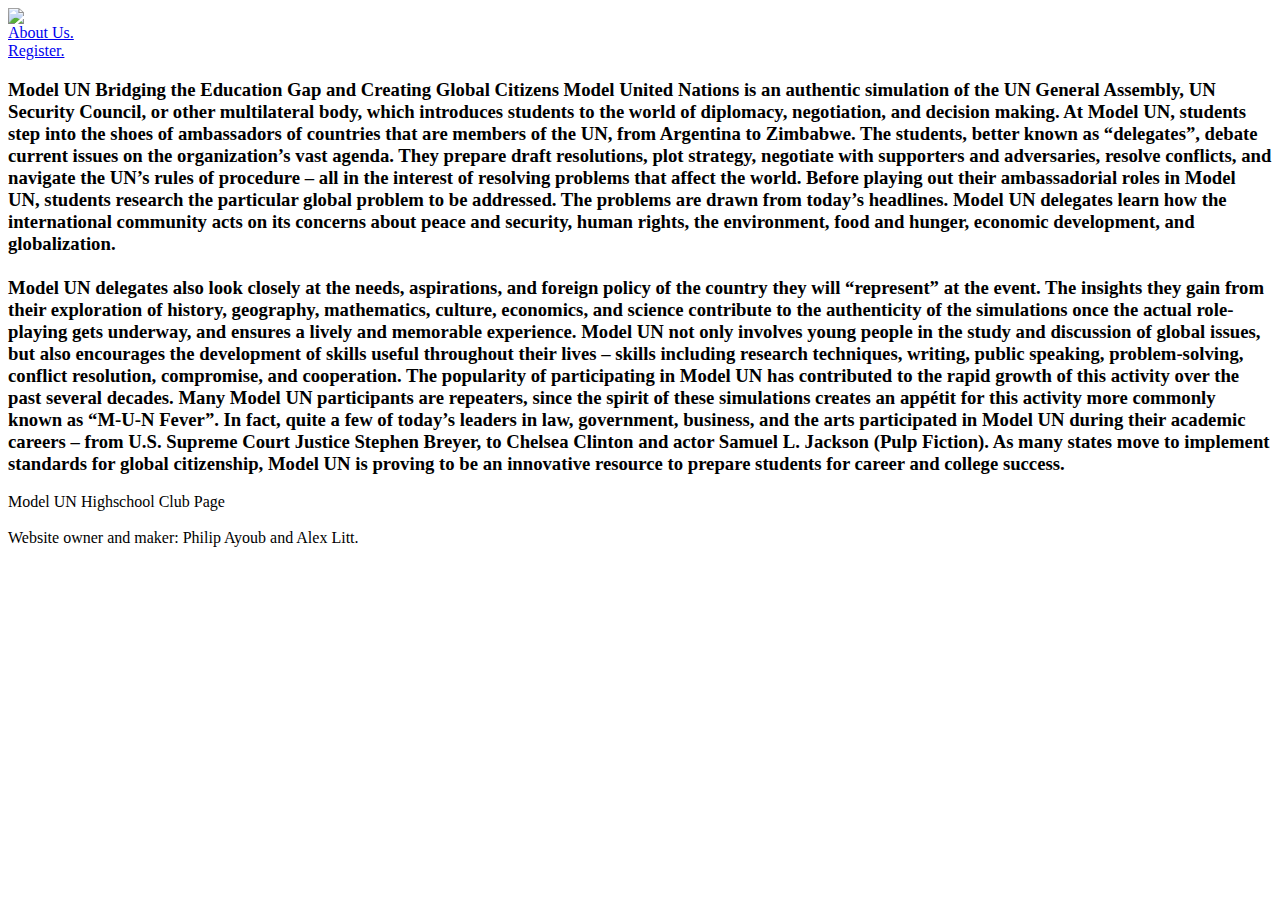
==== Index.html @ 6b032ee3 "Update Index.html" ====
<!-- Philip Ayoub 
4/17/2015
Programming final project -->

 <!-- WHo I have worked with -->   
 
 <html>
	<head>
		<title>PalmerHill Accounting/Clients </title>
	<link href = "FinalProject2.css" rel = "stylesheet" type = "text/css"/>		
	<style type="text/css">
		
		
		#main { 
		width: 446px;
	padding: 10px;
	float: right;
	width: 50%;
	text-align: justify;
	
		
		
		}
		
		.mainlift { font-size: 1em;
					margin-top: 10%;
					float:left;		}					

			
			.verticalLine {
    border-left: thick solid #003398;
    border-right: thick solid #003398;
    margin-right: 13%;
    Padding-right: 5%;
		padding-left: 5%;
							}	
		</style>      
	</head>
	
	<body>
				<img src = Unknown.jpeg />
		
		<aside>
			
			<a href = "PJAQ4aboutus.html">About Us.</a><br />
			<a href = "PJAQ4Forum.html">Register.</a><br />
			
		   
		</aside>
		
			
		 <!--Load the AJAX API-->
    <script type="text/javascript" src="https://www.gstatic.com/charts/loader.js"></script>
    <script type="text/javascript">

      // Load the Visualization API and the corechart package.
      google.charts.load('current', {'packages':['corechart']});

      // Set a callback to run when the Google Visualization API is loaded.
      google.charts.setOnLoadCallback(drawChart);

      // Callback that creates and populates a data table,
      // instantiates the pie chart, passes in the data and
      // draws it.
      function drawChart() {

        // Create the data table.
        var data = new google.visualization.DataTable();  
        data.addColumn('string', 'Topping');
        data.addColumn('number', 'Slices');
        data.addRows([
          ['Senoirs', 50], //My info from the google forms.
          ['Juniors', 20],
          ['Sophomores', 20],  
          ['Freshman', 10],
               
        ]);

        // These are the options I chose.        
        var options = {'title':'Model UN Grade percantages',  
                       'width':800,
                       'height':500,
                       'colors': ['#FF68DD', '#59DF00', '#DFA800', '#F70000', '#C0F7FE','#0066FF', '#F7DE00', '#00FFFF'], 
                       'pieHole': 0.4,
                       'pieSliceTextStyle': {
            									color: 'black', 
          									},
          				
          					    
          				'backgroundColor': '#88B8FF',	
          				'legend': {position: 'top', textStyle: {color: 'white', fontSize: 17}},     
          				'titleTextStyle': {color: '#FFFFFF',
							fontSize: '30',          									},	

                       };

        // Instantiate and draw our chart, passing in some options.   
        var chart = new google.visualization.PieChart(document.getElementById('chart_div'));    
        chart.draw(data, options);
      }
    </script>    
	 
	<div id="chart_div"></div>     
	
	<h3> 
	Model UN
Bridging the Education Gap and Creating Global Citizens

Model United Nations is an authentic simulation of the UN General Assembly, UN Security Council, or other multilateral body, which introduces students to the world of diplomacy, negotiation, and decision making. 

At Model UN, students step into the shoes of ambassadors of countries that are members of the UN, from Argentina to Zimbabwe. The students, better known as “delegates”, debate current issues on the organization’s vast agenda. They prepare draft resolutions, plot strategy, negotiate with supporters and adversaries, resolve conflicts, and navigate the UN’s rules of procedure – all in the interest of resolving problems that affect the world.

Before playing out their ambassadorial roles in Model UN, students research the particular global problem to be addressed. The problems are drawn from today’s headlines. Model UN delegates learn how the international community acts on its concerns about peace and security, human rights, the environment, food and hunger, economic development, and globalization.

<br />
<br />

Model UN delegates also look closely at the needs, aspirations, and foreign policy of the country they will “represent” at the event. The insights they gain from their exploration of history, geography, mathematics, culture, economics, and science contribute to the authenticity of the simulations once the actual role-playing gets underway, and ensures a lively and memorable experience.

Model UN not only involves young people in the study and discussion of global issues, but also encourages the development of skills useful throughout their lives – skills including research techniques, writing, public speaking, problem-solving, conflict resolution, compromise, and cooperation.

The popularity of participating in Model UN has contributed to the rapid growth of this activity over the past several decades. Many Model UN participants are repeaters, since the spirit of these simulations creates an appétit for this activity more commonly known as “M-U-N Fever”.

In fact, quite a few of today’s leaders in law, government, business, and the arts participated in Model UN during their academic careers – from U.S. Supreme Court Justice Stephen Breyer, to Chelsea Clinton and actor Samuel L. Jackson (Pulp Fiction).

As many states move to implement standards for global citizenship, Model UN is proving to be an innovative resource to prepare students for career and college success.  
	</h3>
			
		
		
		<footer>   
				Model UN Highschool Club Page <br />
			<br>
			Website owner and maker: Philip Ayoub and Alex Litt.
			
		</footer>
	</body>
</html>
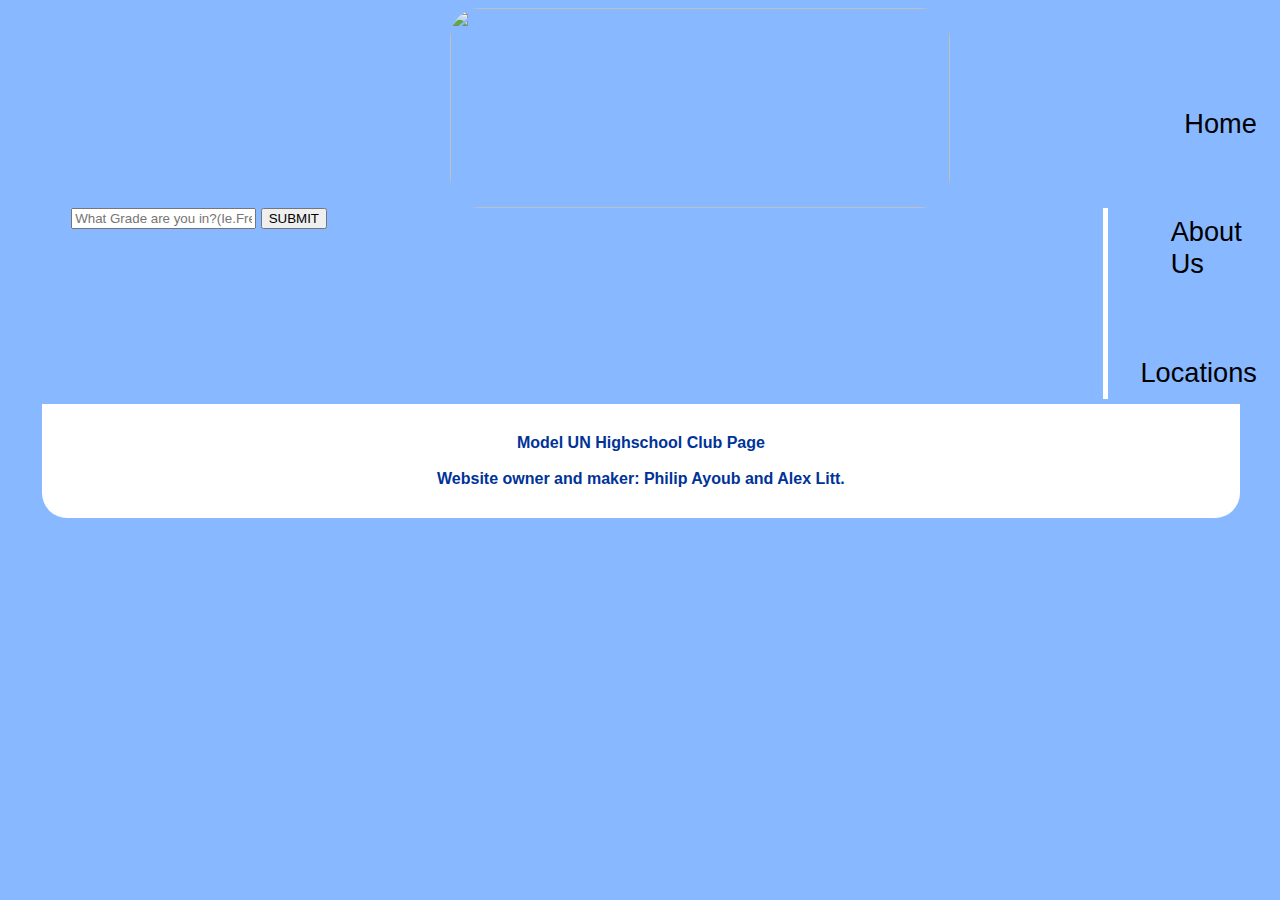
==== commit 5544f736: "Update Index.html" ====
--- a/Index.html
+++ b/Index.html
@@ -1,6 +1,4 @@
-
-
-    <!-- Philip Ayoub 
+<!-- Philip Ayoub 
 4/17/2015
 Programming final project -->
 
@@ -30,116 +28,83 @@
 
 			
 			.verticalLine {
-    border-left: thick solid #003398;
-    border-right: thick solid #003398;
+     border-right: thick solid #003398;
     margin-right: 13%;
     Padding-right: 5%;
 		padding-left: 5%;
+		border-color: white;
 							}	
 		</style>      
 	</head>
 	
 	<body>
+	
+			
 				<img src = Unknown.jpeg />
 		
 		<aside>
-			
-			<a href = "PJAQ4aboutus.html">About Us.</a><br />
-			<a href = "PJAQ4Forum.html">Register.</a><br />
+		
+			<a href = "PJAQ4Index.html">Home</a><br />
+			<a href = "PJAQ4aboutus.html">About Us</a><br />
+			<a href = "PJAQ4Locations.html"> Locations</a><br />    
 			
 		   
 		</aside>
 		
-			
-		 <!--Load the AJAX API-->
-    <script type="text/javascript" src="https://www.gstatic.com/charts/loader.js"></script>
-    <script type="text/javascript">
-
-      // Load the Visualization API and the corechart package.
-      google.charts.load('current', {'packages':['corechart']});
-
-      // Set a callback to run when the Google Visualization API is loaded.
-      google.charts.setOnLoadCallback(drawChart);
-
-      // Callback that creates and populates a data table,
-      // instantiates the pie chart, passes in the data and
-      // draws it.
-      function drawChart() {
-
-        // Create the data table.
-        var data = new google.visualization.DataTable();  
-        data.addColumn('string', 'Topping');
-        data.addColumn('number', 'Slices');
-        data.addRows([
-          ['Senoirs', 50], //My info from the google forms.
-          ['Juniors', 20],
-          ['Sophomores', 20],  
-          ['Freshman', 10],
-               
-        ]);
-
-        // These are the options I chose.        
-        var options = {'title':'Model UN Grade percantages',  
-                       'width':800,
-                       'height':500,
-                       'colors': ['#FF68DD', '#59DF00', '#DFA800', '#F70000', '#C0F7FE','#0066FF', '#F7DE00', '#00FFFF'], 
-                       'pieHole': 0.4,
-                       'pieSliceTextStyle': {
-            									color: 'black', 
-          									},
-          				
-          					    
-          				'backgroundColor': '#88B8FF',	
-          				'legend': {position: 'top', textStyle: {color: 'white', fontSize: 17}},     
-          				'titleTextStyle': {color: '#FFFFFF',
-							fontSize: '30',          									},	
-
-                       };
-
-        // Instantiate and draw our chart, passing in some options.   
-        var chart = new google.visualization.PieChart(document.getElementById('chart_div'));    
-        chart.draw(data, options);
-      }
-    </script>    
-	 
-	<div id="chart_div"></div>     
-	
-	<h3> 
-	Model UN
-Bridging the Education Gap and Creating Global Citizens
-
-Model United Nations is an authentic simulation of the UN General Assembly, UN Security Council, or other multilateral body, which introduces students to the world of diplomacy, negotiation, and decision making. 
-
-At Model UN, students step into the shoes of ambassadors of countries that are members of the UN, from Argentina to Zimbabwe. The students, better known as “delegates”, debate current issues on the organization’s vast agenda. They prepare draft resolutions, plot strategy, negotiate with supporters and adversaries, resolve conflicts, and navigate the UN’s rules of procedure – all in the interest of resolving problems that affect the world.
-
-Before playing out their ambassadorial roles in Model UN, students research the particular global problem to be addressed. The problems are drawn from today’s headlines. Model UN delegates learn how the international community acts on its concerns about peace and security, human rights, the environment, food and hunger, economic development, and globalization.
-
-<br />
-<br />
-
-Model UN delegates also look closely at the needs, aspirations, and foreign policy of the country they will “represent” at the event. The insights they gain from their exploration of history, geography, mathematics, culture, economics, and science contribute to the authenticity of the simulations once the actual role-playing gets underway, and ensures a lively and memorable experience.
-
-Model UN not only involves young people in the study and discussion of global issues, but also encourages the development of skills useful throughout their lives – skills including research techniques, writing, public speaking, problem-solving, conflict resolution, compromise, and cooperation.
-
-The popularity of participating in Model UN has contributed to the rapid growth of this activity over the past several decades. Many Model UN participants are repeaters, since the spirit of these simulations creates an appétit for this activity more commonly known as “M-U-N Fever”.
-
-In fact, quite a few of today’s leaders in law, government, business, and the arts participated in Model UN during their academic careers – from U.S. Supreme Court Justice Stephen Breyer, to Chelsea Clinton and actor Samuel L. Jackson (Pulp Fiction).
-
-As many states move to implement standards for global citizenship, Model UN is proving to be an innovative resource to prepare students for career and college success.  
-	</h3>
-			
+		<div class="verticalLine">	 
 		
 		
-		<footer>   
+		
+		
+		
+		
+		
+		
+							<script src="http://code.jquery.com/jquery-latest.min.js" type="text/javascript"></script>         
+
+<form id="input-form" action="" method="POST" target="no-target">
+  <input id="input-q1" placeholder="What Grade are you in?(Ie.Freshman)" name="q1"> </input>
+  <button id="form-submit" type="submit">SUBMIT</button>
+</form>
+
+<p id="input-feedback"></p>
+
+<iframe src="#" id="no-target" name="no-target" style="visibility:hidden"></iframe>
+
+<script>
+    $('#input-form').one('submit',function(){
+        var inputq1 = encodeURIComponent($('#input-q1').val());
+        var q1ID = "entry_1752262989";      
+        var baseURL = 'https://docs.google.com/a/greenwichschools.org/forms/d/19SSBf5T_IukPrRpGzUpT2UGKaEHj2Z0RPynQ9M3ptqw/formResponse?';
+        //https://docs.google.com/spreadsheets/d/1HsT_v8B5PQNk_lnUe2Pfb-u-VMWCJ0pWo8uASk0p-u4/edit#gid=1127277410
+        var submitRef = '&submit=Submit';
+        var submitURL = (baseURL + q1ID + "=" + inputq1 + submitRef);
+        console.log(submitURL);
+        $(this)[0].action=submitURL;
+        $('#input-feedback').text('Thank You!');
+
+   		location.reload();		        
+
+    });
+    
+    
+
+</script>
+
+</div>
+			<footer>   
 				Model UN Highschool Club Page <br />
 			<br>
 			Website owner and maker: Philip Ayoub and Alex Litt.
 			
-		</footer>
-	</body>
-</html>
-	
-	
-	
-    
-    
+		</footer> 
+	</body>          
+</html>   	
+
+		
+		
+		
+		
+		
+		
+		
--- a/FinalProject2.css
+++ b/FinalProject2.css
@@ -0,0 +1,113 @@
+/* Philip Ayoub 
+4/17/2015
+Programming final project */
+
+
+
+body {
+		
+		background-color: #88B8FF;
+		font-family: Verdana, Geneva, Arial, Hevetica, sans-serif;
+		color: white;
+		
+		
+	 }
+
+	 
+ h1 { 	  
+ 			font-size: 2.5em;
+		  margin-right: 10%;
+	      padding-top: 2%;
+	      color: black;
+	      text-align: center;
+	      text-decoration: underline;
+	      	      
+		
+		}
+h2 { color: #003398;
+margin-left: 3%;}
+
+h3 { font-weight: 650;
+		margin-left:20%;
+		Margin-right: 20%;
+		}
+
+h4 { color: #003398;}
+
+h5 {color: white;
+	text-decoration: bold;
+	}
+
+aside { 
+ 		float: right;
+ 		margin-top: 3%;
+  		}
+ 		
+ 		
+ 		
+aside a {
+		     	
+	color: black;
+	font-size: 0.9em;
+	text-decoration: none;
+	
+	float: right;
+	vertical-align: straight;
+	margin-top: 40%;
+	vertical-align: center;
+	text-align: right;
+	padding: 13%;
+	font-size: 1.7em;
+	text-align: justify;
+	
+				
+		}
+	              
+aside a:hover { background: white;
+			 border-radius: 30px;
+				  
+		}
+ 
+					 
+
+ 		
+ img { border-radius: 30px;
+ 		width: 500;
+ 		height:200;
+ 		margin-left: 35%;    
+ 		
+ 		 
+ 		}
+ 		
+ 	th { color: black;
+ 		font-size: 2.0em;
+ 		
+ 		}
+ 	        
+ 	td { color: #003398;
+ 		font-size: 2.0em;}
+ 		
+ 		
+
+footer { 
+				margin-left:2.7%;
+				width: 90%;
+				padding: 30px;
+				background-color: white;
+				clear: both;
+				color: #003398;
+				font-weight: bold;
+				text-align: center;
+				border-bottom-left-radius: 25px;
+				border-bottom-right-radius: 25px;
+				
+				
+ 		}
+ 		
+ 		
+ 
+ 		
+ 		
+ 		
+ 		
+ 		
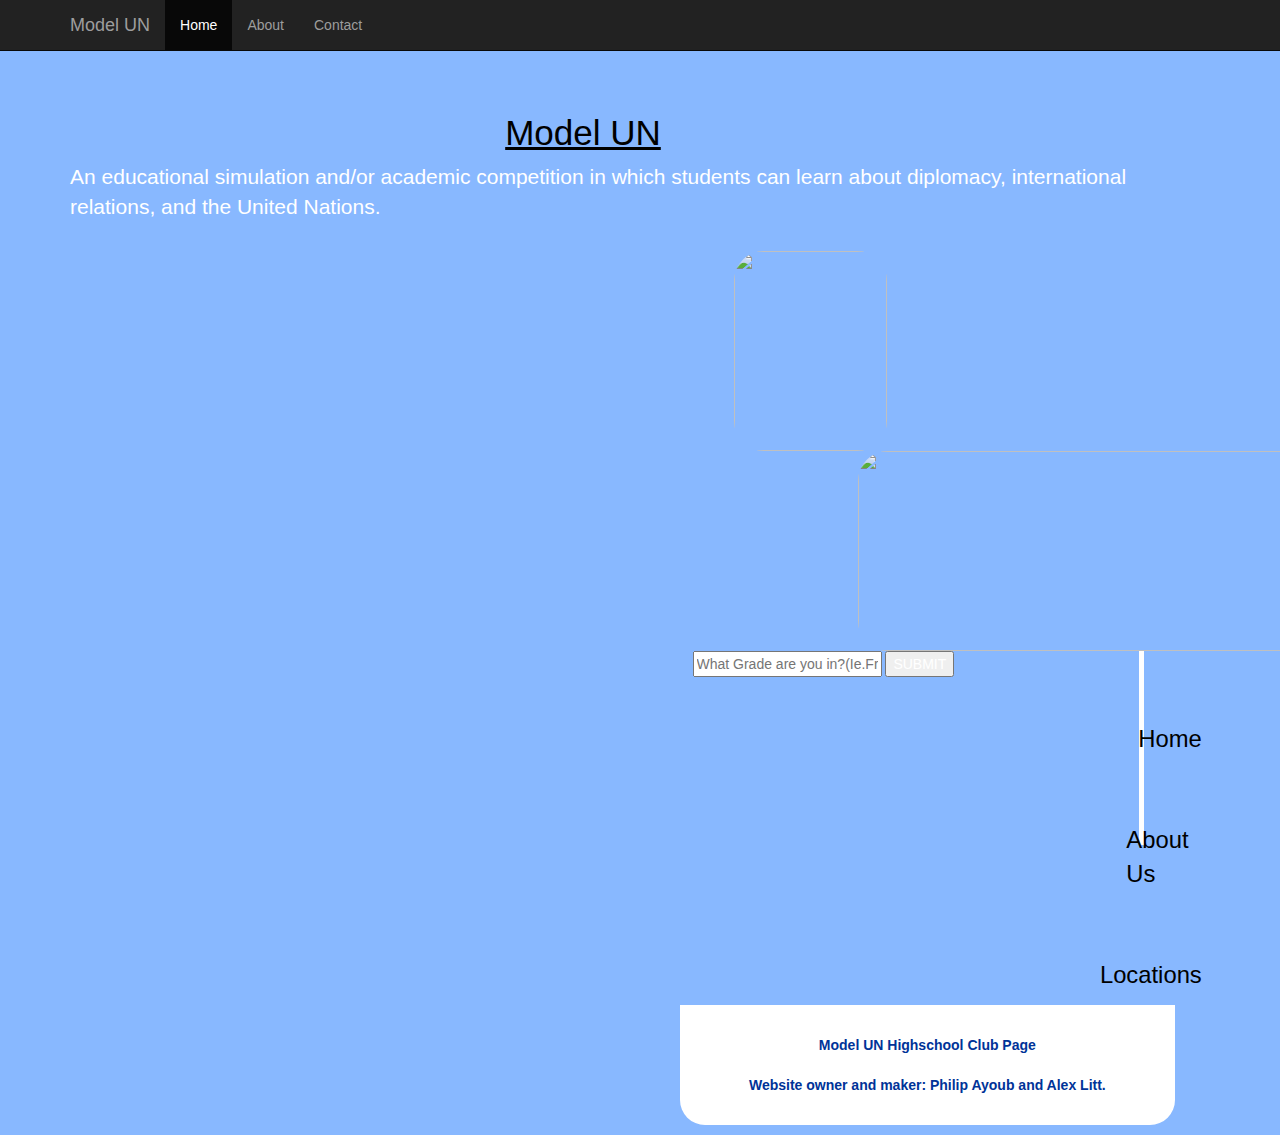
==== commit abf74907: "Update Index.html" ====
--- a/Index.html
+++ b/Index.html
@@ -3,6 +3,88 @@
 Programming final project -->
 
  <!-- WHo I have worked with -->   
+ <html lang="en"><head>
+    <meta charset="utf-8">
+    <meta http-equiv="X-UA-Compatible" content="IE=edge">
+    <meta name="viewport" content="width=device-width, initial-scale=1">
+    <!-- The above 3 meta tags *must* come first in the head; any other head content must come *after* these tags -->
+    <meta name="description" content="">
+    <meta name="author" content="">
+    <link rel="icon" href="favicon.ico">
+
+    <title>Model UN</title>
+    <script src="https://ajax.googleapis.com/ajax/libs/jquery/1.11.2/jquery.min.js"></script>
+    <script src="https://maxcdn.bootstrapcdn.com/bootstrap/3.3.6/js/bootstrap.min.js" integrity="sha384-0mSbJDEHialfmuBBQP6A4Qrprq5OVfW37PRR3j5ELqxss1yVqOtnepnHVP9aJ7xS" crossorigin="anonymous"></script>
+  <script src="https://maxcdn.bootstrapcdn.com/bootstrap/3.3.4/js/bootstrap.min.js"></script>
+   <link rel="stylesheet" href="https://maxcdn.bootstrapcdn.com/bootstrap/3.3.4/css/bootstrap.min.css"></script>
+<link rel="stylesheet" href="https://maxcdn.bootstrapcdn.com/bootstrap/3.3.4/css/bootstrap-theme.min.css"></script>
+<link rel="stylesheet" href="midtermreview.css">
+
+    <!-- Bootstrap core CSS -->
+    <link href="css/bootstrap.min.css" rel="stylesheet">
+
+    <!-- IE10 viewport hack for Surface/desktop Windows 8 bug -->
+    <link href="css/ie10-viewport-bug-workaround.css" rel="stylesheet">
+
+    <!-- Custom styles for this template -->
+    <link href="starter-template.css" rel="stylesheet">
+    <!-- HTML5 shim and Respond.js for IE8 support of HTML5 elements and media queries -->
+    <!--[if lt IE 9]>
+      <script src="https://oss.maxcdn.com/html5shiv/3.7.2/html5shiv.min.js"></script>
+      <script src="https://oss.maxcdn.com/respond/1.4.2/respond.min.js"></script>
+    <![endif]-->
+  </head>
+
+  <body>
+    <nav class="navbar navbar-inverse navbar-static-top">
+      <div class="container">
+        <div class="navbar-header">
+          <button type="button" class="navbar-toggle collapsed" data-toggle="collapse" data-target="#navbar" aria-expanded="false" aria-controls="navbar">
+            <span class="sr-only">Toggle navigation</span>
+            <span class="icon-bar"></span>
+            <span class="icon-bar"></span>
+            <span class="icon-bar"></span>
+          </button>
+          <a class="navbar-brand" href="#">Model UN</a>
+        </div>
+        <div id="navbar" class="collapse navbar-collapse">
+          <ul class="nav navbar-nav">
+            <li class="active"><a href="#">Home</a></li>
+            <li><a href="About.html">About</a></li>
+            <li><a href="#contact">Contact</a></li>
+          </ul>
+        </div><!--/.nav-collapse -->
+      </div>
+    </nav>
+
+    <div class="container">
+
+      <div class="starter-template">
+        <h1>Model UN</h1>
+        <p class="lead">An educational simulation and/or academic competition in which students can learn about diplomacy, international relations, and the United Nations.</p>
+      </div>
+
+    </div><!-- /.container -->
+
+    <div class="container">
+      <div class="row" id="main">
+        <div class="col-md-4">
+          <img class="fancybox" src="" style="width: 100%"> 
+      </div>
+      <div class="col-md-8>
+    <!-- Bootstrap core JavaScript
+    ================================================== -->
+    <!-- Placed at the end of the document so the pages load faster -->
+    <script src="https://ajax.googleapis.com/ajax/libs/jquery/1.11.3/jquery.min.js"></script>
+    <script type="text/javascript" src="https://www.google.com/jsapi"></script>
+    <script>window.jQuery || document.write('<script src="../../assets/js/vendor/jquery.min.js"><\/script>')</script>
+    <script src="../../dist/js/bootstrap.min.js"></script>
+    <!-- IE10 viewport hack for Surface/desktop Windows 8 bug -->
+    <script src="../../assets/js/ie10-viewport-bug-workaround.js"></script>
+    <script src=""></script>
+  
+
+</body></html>
  
  <html>
 	<head>
@@ -74,16 +156,15 @@
 <script>
     $('#input-form').one('submit',function(){
         var inputq1 = encodeURIComponent($('#input-q1').val());
-        var q1ID = "entry_1752262989";      
-        var baseURL = 'https://docs.google.com/a/greenwichschools.org/forms/d/19SSBf5T_IukPrRpGzUpT2UGKaEHj2Z0RPynQ9M3ptqw/formResponse?';
-        //https://docs.google.com/spreadsheets/d/1HsT_v8B5PQNk_lnUe2Pfb-u-VMWCJ0pWo8uASk0p-u4/edit#gid=1127277410
+        var q1ID = "entry_2071262986";      
+        var baseURL = 'https://docs.google.com/a/greenwichschools.org/forms/d/1hIR2DmS3Ms9IowP1uSPa1tlp9zpRKZBOYEvKdOgryOU/formResponse?';
         var submitRef = '&submit=Submit';
         var submitURL = (baseURL + q1ID + "=" + inputq1 + submitRef);
         console.log(submitURL);
         $(this)[0].action=submitURL;
         $('#input-feedback').text('Thank You!');
 
-   		location.reload();		        
+   	            location.reload();		        
 
     });
     
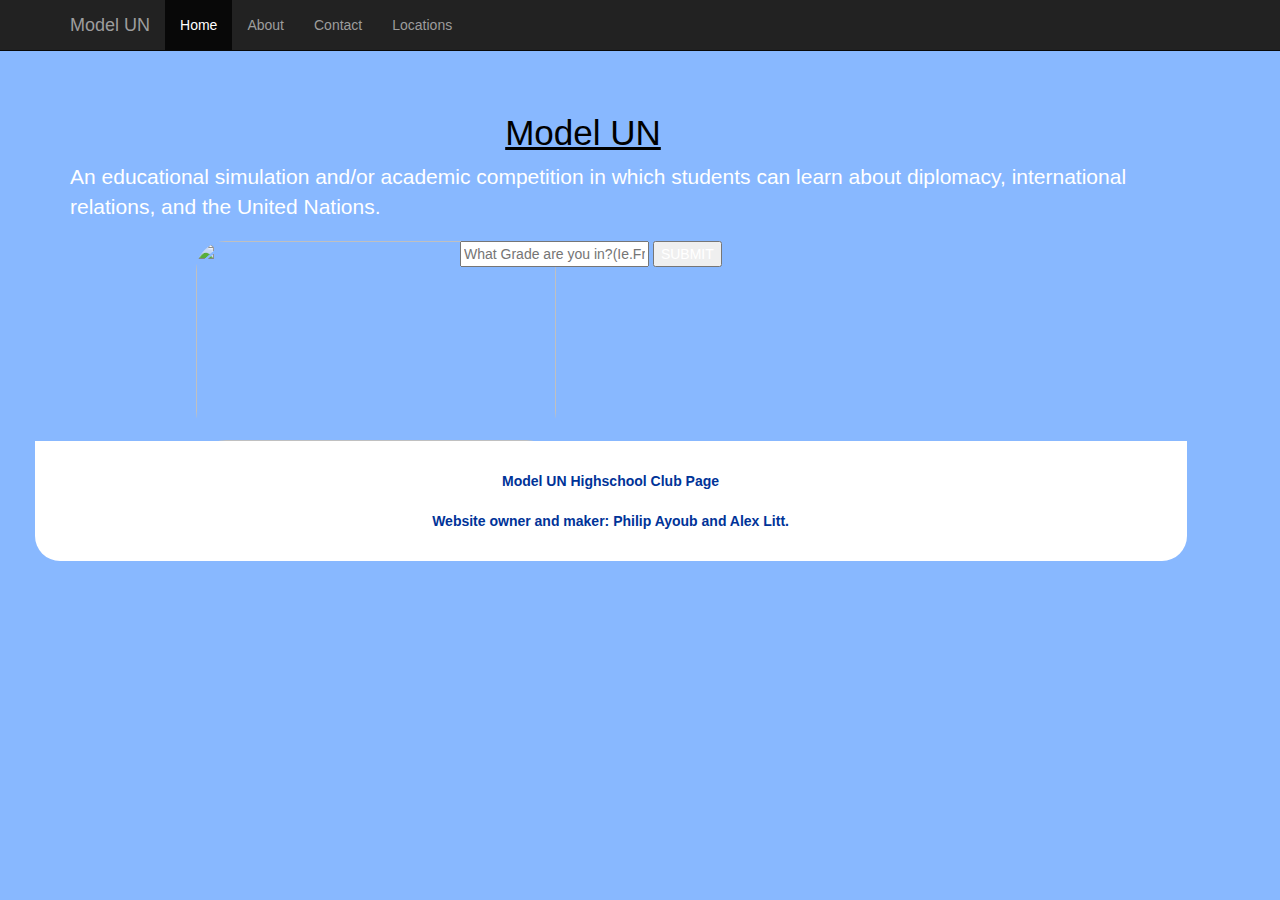
==== commit 47e30ac1: "Committing changes to gh-pages branch." ====
--- a/Index.html
+++ b/Index.html
@@ -13,21 +13,14 @@
     <link rel="icon" href="favicon.ico">
 
     <title>Model UN</title>
-    <script src="https://ajax.googleapis.com/ajax/libs/jquery/1.11.2/jquery.min.js"></script>
-    <script src="https://maxcdn.bootstrapcdn.com/bootstrap/3.3.6/js/bootstrap.min.js" integrity="sha384-0mSbJDEHialfmuBBQP6A4Qrprq5OVfW37PRR3j5ELqxss1yVqOtnepnHVP9aJ7xS" crossorigin="anonymous"></script>
-  <script src="https://maxcdn.bootstrapcdn.com/bootstrap/3.3.4/js/bootstrap.min.js"></script>
-   <link rel="stylesheet" href="https://maxcdn.bootstrapcdn.com/bootstrap/3.3.4/css/bootstrap.min.css"></script>
-<link rel="stylesheet" href="https://maxcdn.bootstrapcdn.com/bootstrap/3.3.4/css/bootstrap-theme.min.css"></script>
-<link rel="stylesheet" href="midtermreview.css">
+   <link rel="stylesheet" href="https://maxcdn.bootstrapcdn.com/bootstrap/3.3.4/css/bootstrap.min.css">
+<link rel="stylesheet" href="https://maxcdn.bootstrapcdn.com/bootstrap/3.3.4/css/bootstrap-theme.min.css">
+<link rel="stylesheet" href="FinalProject2.css">
 
-    <!-- Bootstrap core CSS -->
-    <link href="css/bootstrap.min.css" rel="stylesheet">
 
     <!-- IE10 viewport hack for Surface/desktop Windows 8 bug -->
     <link href="css/ie10-viewport-bug-workaround.css" rel="stylesheet">
 
-    <!-- Custom styles for this template -->
-    <link href="starter-template.css" rel="stylesheet">
     <!-- HTML5 shim and Respond.js for IE8 support of HTML5 elements and media queries -->
     <!--[if lt IE 9]>
       <script src="https://oss.maxcdn.com/html5shiv/3.7.2/html5shiv.min.js"></script>
@@ -52,6 +45,7 @@
             <li class="active"><a href="#">Home</a></li>
             <li><a href="About.html">About</a></li>
             <li><a href="#contact">Contact</a></li>
+            <li><a href="#locations">Locations</a></li>
           </ul>
         </div><!--/.nav-collapse -->
       </div>
@@ -71,115 +65,97 @@
         <div class="col-md-4">
           <img class="fancybox" src="" style="width: 100%"> 
       </div>
-      <div class="col-md-8>
-    <!-- Bootstrap core JavaScript
-    ================================================== -->
-    <!-- Placed at the end of the document so the pages load faster -->
-    <script src="https://ajax.googleapis.com/ajax/libs/jquery/1.11.3/jquery.min.js"></script>
-    <script type="text/javascript" src="https://www.google.com/jsapi"></script>
-    <script>window.jQuery || document.write('<script src="../../assets/js/vendor/jquery.min.js"><\/script>')</script>
-    <script src="../../dist/js/bootstrap.min.js"></script>
-    <!-- IE10 viewport hack for Surface/desktop Windows 8 bug -->
-    <script src="../../assets/js/ie10-viewport-bug-workaround.js"></script>
-    <script src=""></script>
-  
+      <div class="col-md-8">
+        <div id="chart_div">
+        </div>
+        <form id="input-form" action="" method="POST" target="no-target">
+          <input id="input-q1" placeholder="What Grade are you in?(Ie.Freshman)" name="q1"> </input>
+          <button id="form-submit" type="submit">SUBMIT</button>
+        </form>
 
-</body></html>
- 
- <html>
-	<head>
-		<title>PalmerHill Accounting/Clients </title>
-	<link href = "FinalProject2.css" rel = "stylesheet" type = "text/css"/>		
-	<style type="text/css">
-		
-		
-		#main { 
-		width: 446px;
-	padding: 10px;
-	float: right;
-	width: 50%;
-	text-align: justify;
+        <p id="input-feedback"></p>
+      </div>
+    </div>
+  </div>
+	<footer>   
+		Model UN Highschool Club Page <br />
+	<br>
+	Website owner and maker: Philip Ayoub and Alex Litt.
 	
-		
-		
-		}
-		
-		.mainlift { font-size: 1em;
-					margin-top: 10%;
-					float:left;		}					
+  </footer> 
 
-			
-			.verticalLine {
-     border-right: thick solid #003398;
-    margin-right: 13%;
-    Padding-right: 5%;
-		padding-left: 5%;
-		border-color: white;
-							}	
-		</style>      
-	</head>
-	
-	<body>
-	
-			
-				<img src = Unknown.jpeg />
-		
-		<aside>
-		
-			<a href = "PJAQ4Index.html">Home</a><br />
-			<a href = "PJAQ4aboutus.html">About Us</a><br />
-			<a href = "PJAQ4Locations.html"> Locations</a><br />    
-			
-		   
-		</aside>
-		
-		<div class="verticalLine">	 
-		
-		
-		
-		
-		
-		
-		
-		
-							<script src="http://code.jquery.com/jquery-latest.min.js" type="text/javascript"></script>         
 
-<form id="input-form" action="" method="POST" target="no-target">
-  <input id="input-q1" placeholder="What Grade are you in?(Ie.Freshman)" name="q1"> </input>
-  <button id="form-submit" type="submit">SUBMIT</button>
-</form>
 
-<p id="input-feedback"></p>
+<script src="http://code.jquery.com/jquery-latest.min.js" type="text/javascript"></script> 
+<script src="https://maxcdn.bootstrapcdn.com/bootstrap/3.3.4/js/bootstrap.min.js"></script>
+<script type="text/javascript" src="https://www.gstatic.com/charts/loader.js"></script>
+<script type="text/javascript">
 
-<iframe src="#" id="no-target" name="no-target" style="visibility:hidden"></iframe>
+  // Load the Visualization API and the corechart package.
+  google.charts.load('current', {'packages':['corechart']});
+
+  // Set a callback to run when the Google Visualization API is loaded.
+  google.charts.setOnLoadCallback(drawChart);
+
+  // Callback that creates and populates a data table,
+  // instantiates the pie chart, passes in the data and
+  // draws it.
+  function drawChart() {
+
+    // Create the data table.
+    var data = new google.visualization.DataTable();  
+    data.addColumn('string', 'Topping');
+    data.addColumn('number', 'Slices');
+    data.addRows([
+      ['Senoirs', 50], //My info from the google forms.
+      ['Juniors', 20],
+      ['Sophomores', 20],  
+      ['Freshman', 10],
+           
+    ]);
+
+    // These are the options I chose.        
+    var options = {'title':'Model UN Grade percantages',  
+                   'width':800,
+                   'height':500,
+                   'colors': ['#FF68DD', '#59DF00', '#DFA800', '#F70000', '#C0F7FE','#0066FF', '#F7DE00', '#00FFFF'], 
+                   'pieHole': 0.4,
+                   'pieSliceTextStyle': {
+                          color: 'black', 
+                        },
+              
+                    
+              'backgroundColor': '#88B8FF', 
+              'legend': {position: 'top', textStyle: {color: 'white', fontSize: 17}},     
+              'titleTextStyle': {color: '#FFFFFF',
+          fontSize: '30',                           },  
+
+                   };
+
+    // Instantiate and draw our chart, passing in some options.   
+    var chart = new google.visualization.PieChart(document.getElementById('chart_div'));    
+    chart.draw(data, options);
+  }
+</script>    
+   
 
 <script>
-    $('#input-form').one('submit',function(){
-        var inputq1 = encodeURIComponent($('#input-q1').val());
-        var q1ID = "entry_2071262986";      
-        var baseURL = 'https://docs.google.com/a/greenwichschools.org/forms/d/1hIR2DmS3Ms9IowP1uSPa1tlp9zpRKZBOYEvKdOgryOU/formResponse?';
-        var submitRef = '&submit=Submit';
-        var submitURL = (baseURL + q1ID + "=" + inputq1 + submitRef);
-        console.log(submitURL);
-        $(this)[0].action=submitURL;
-        $('#input-feedback').text('Thank You!');
+$('#input-form').one('submit',function(){
+    var inputq1 = encodeURIComponent($('#input-q1').val());
+    var q1ID = "entry_2071262986";      
+    var baseURL = 'https://docs.google.com/a/greenwichschools.org/forms/d/1hIR2DmS3Ms9IowP1uSPa1tlp9zpRKZBOYEvKdOgryOU/formResponse?';
+    var submitRef = '&submit=Submit';
+    var submitURL = (baseURL + q1ID + "=" + inputq1 + submitRef);
+    console.log(submitURL);
+    $(this)[0].action=submitURL;
+    $('#input-feedback').text('Thank You!');
 
-   	            location.reload();		        
+            location.reload();            
 
-    });
-    
-    
-
+});
 </script>
 
-</div>
-			<footer>   
-				Model UN Highschool Club Page <br />
-			<br>
-			Website owner and maker: Philip Ayoub and Alex Litt.
-			
-		</footer> 
-	</body>          
+</body>          
 </html>   	
 
 		
